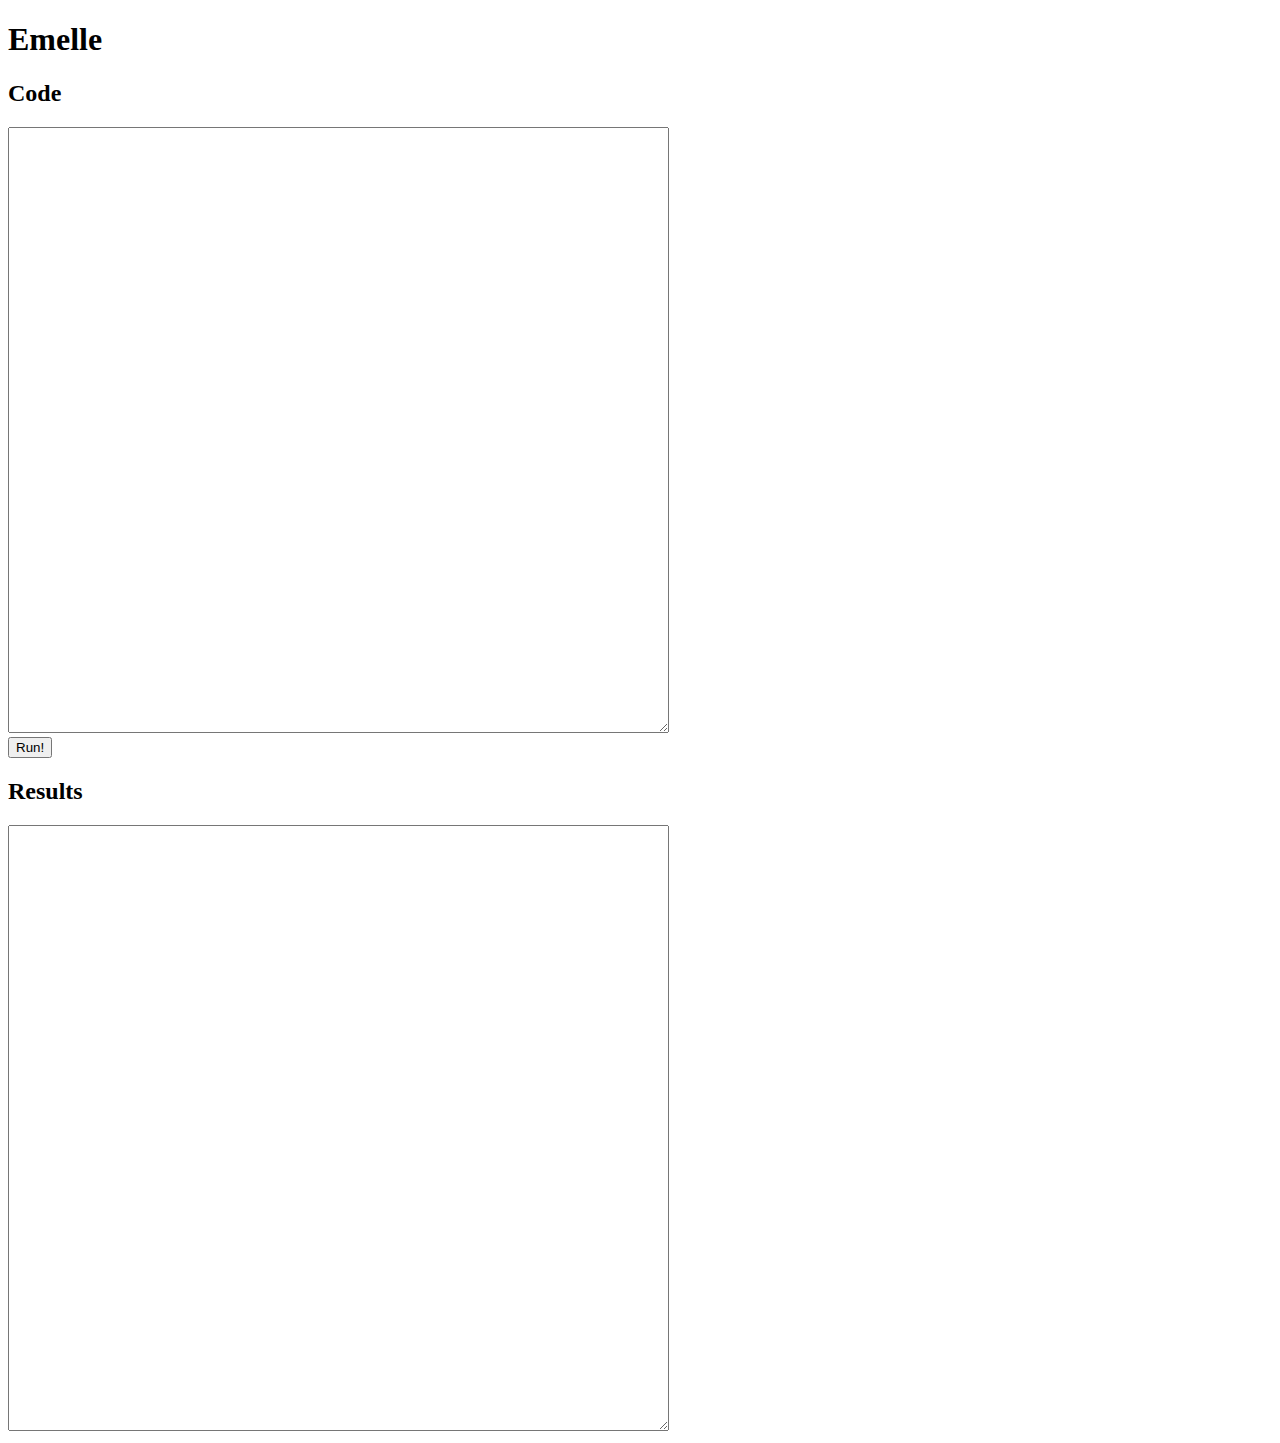
==== try/index.html @ 6790fc4b "Allow people to run programs with the online demo" ====
<!doctype html>
<html>
  <head>
    <title>Emelle</title>
    <meta charset='utf-8'>
    <link href='stylesheet.css' type='text/css' rel='stylesheet'>
  </head>
  <body>
    <script src='main.bc.runtime.js'></script>
    <script src='main.bc.js'></script>
    <h1>Emelle</h1>
    <div class='column'>
      <h2>Code</h2>
      <textarea id='editor' rows='40' cols='80'></textarea>
      <br/>
      <button id='run'>
        Run!
      </button>
    </div>
    <div class='column'>
      <h2>Results</h2>
      <textarea id='console' rows='40' cols='80'></textarea>
    </div>
  </body>
</html>
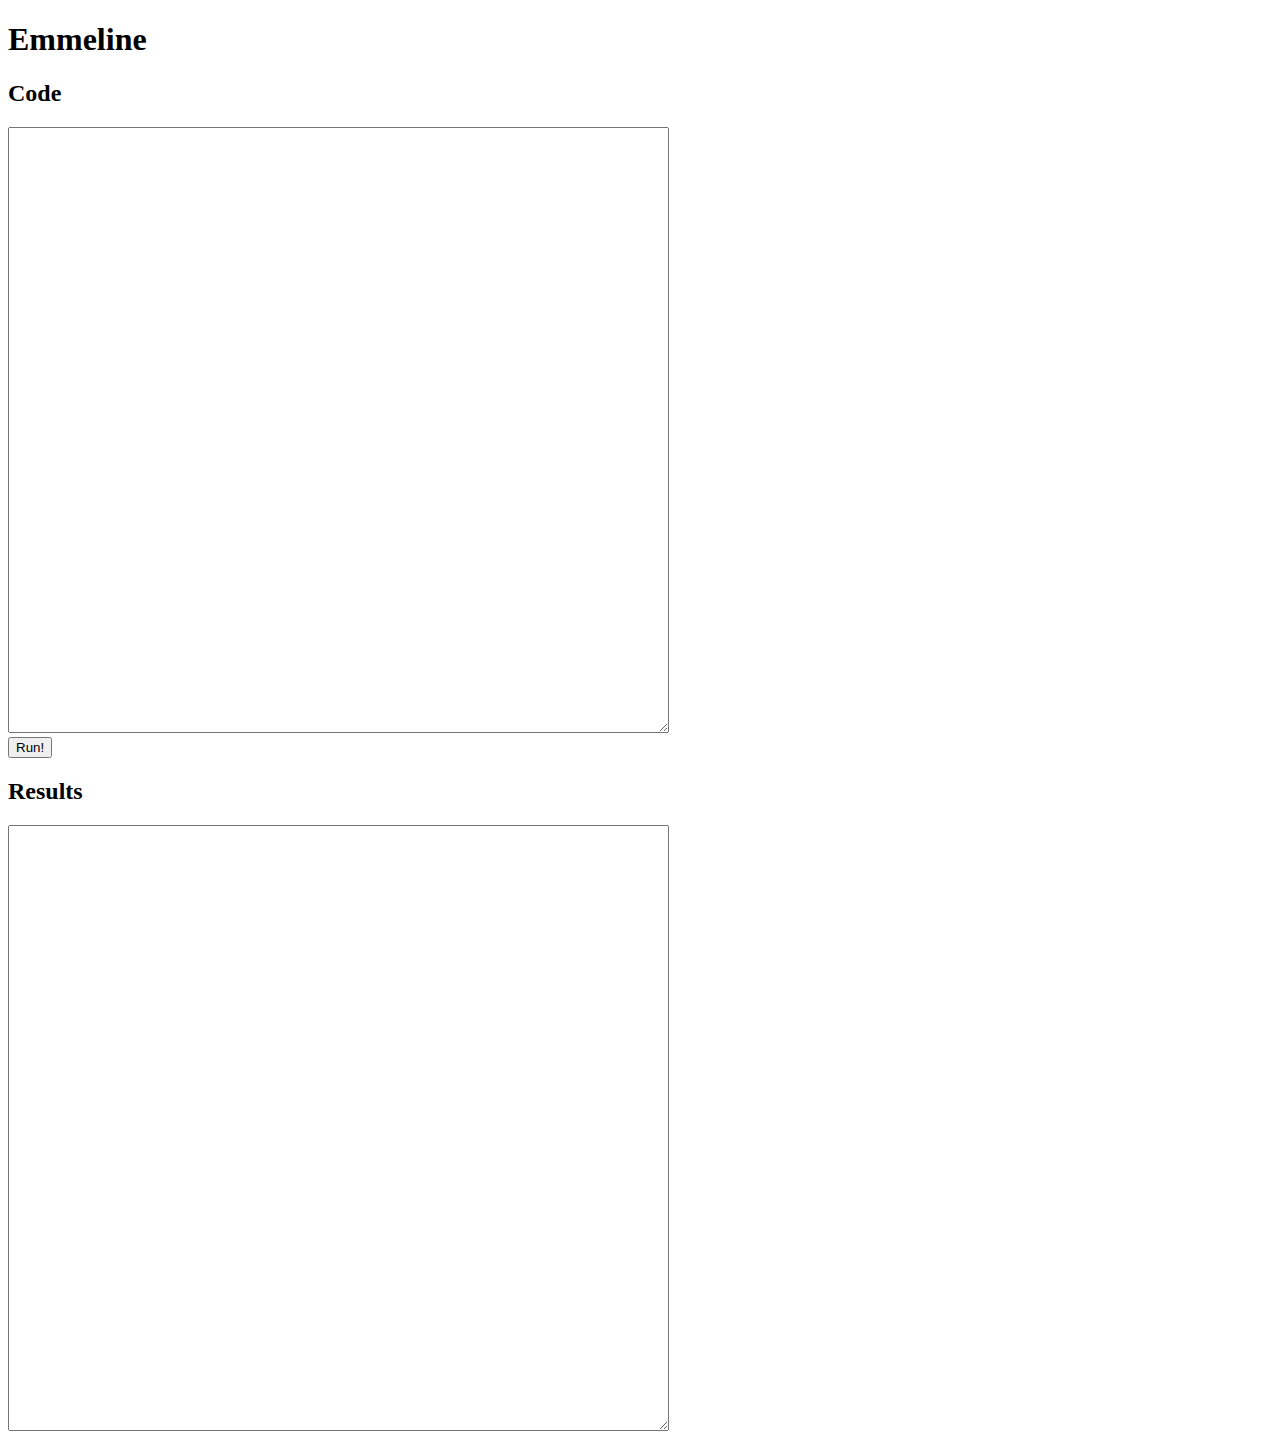
==== commit ca4ef8c6: "Rename language from Emelle to Emmeline" ====
--- a/try/index.html
+++ b/try/index.html
@@ -1,14 +1,14 @@
 <!doctype html>
 <html>
   <head>
-    <title>Emelle</title>
+    <title>Emmeline</title>
     <meta charset='utf-8'>
     <link href='stylesheet.css' type='text/css' rel='stylesheet'>
   </head>
   <body>
     <script src='main.bc.runtime.js'></script>
     <script src='main.bc.js'></script>
-    <h1>Emelle</h1>
+    <h1>Emmeline</h1>
     <div class='column'>
       <h2>Code</h2>
       <textarea id='editor' rows='40' cols='80'></textarea>
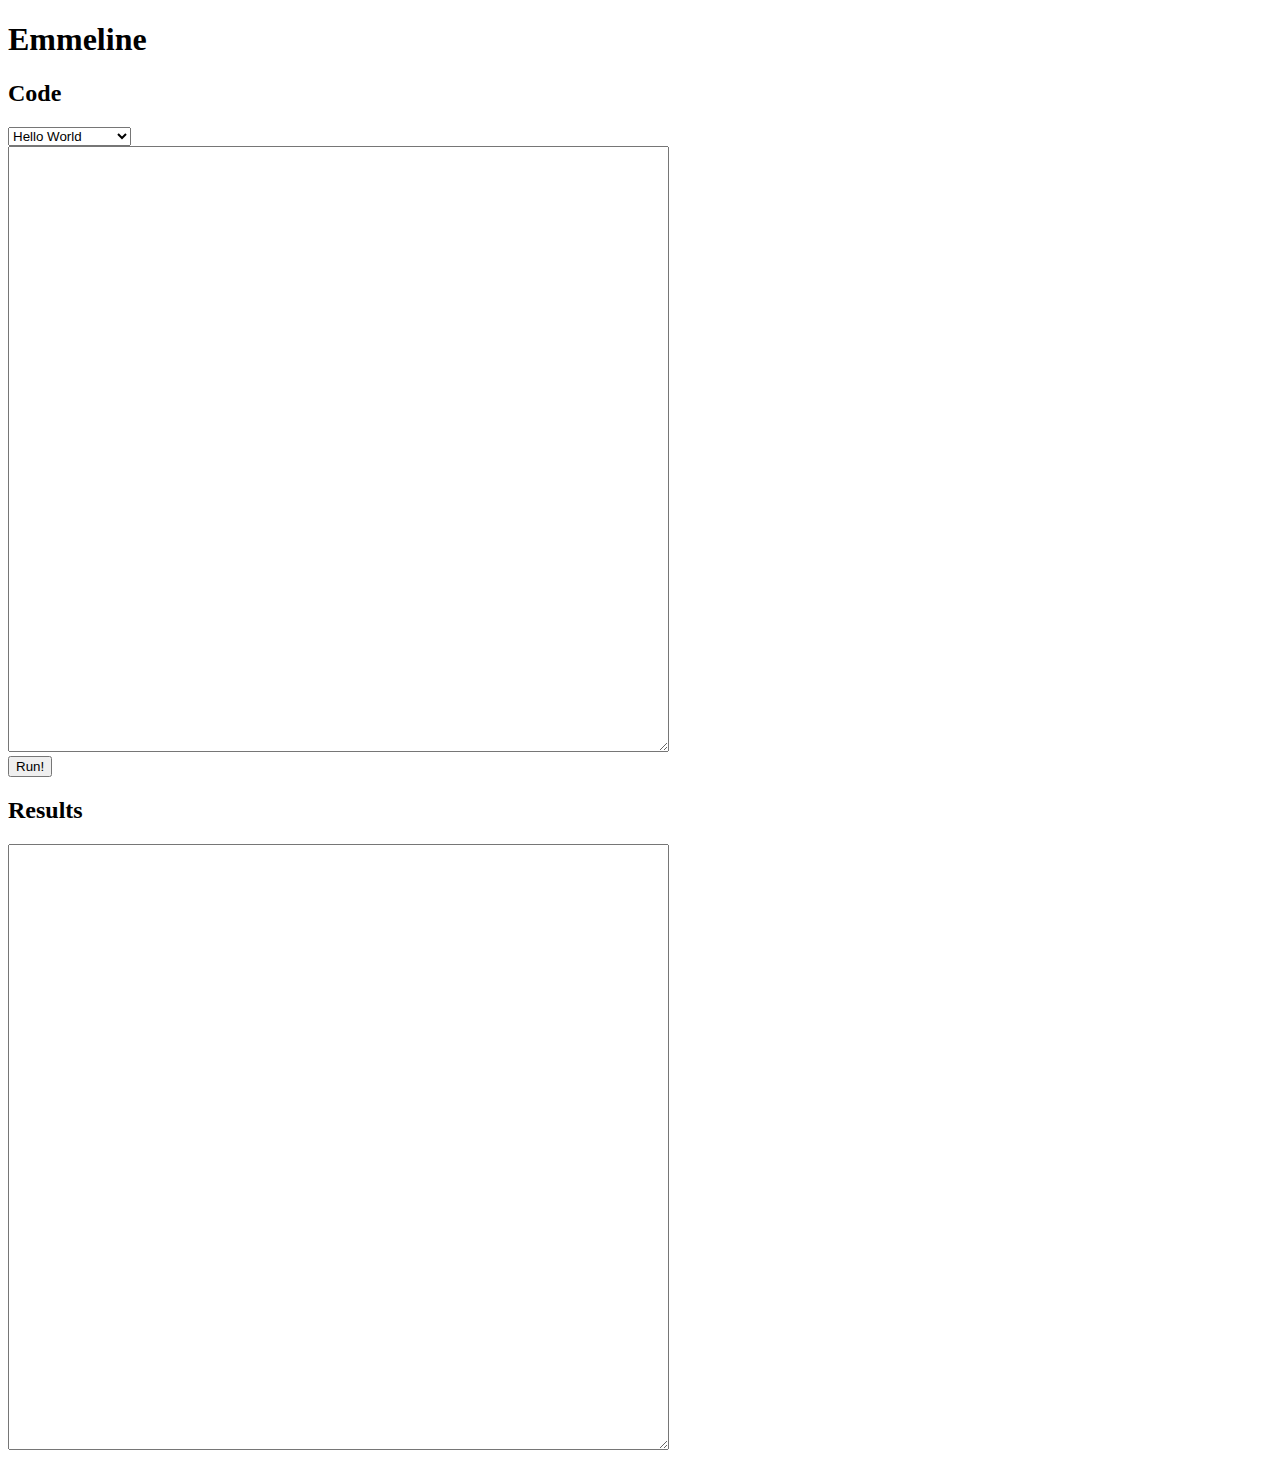
==== commit a4d7b0ca: "Add natural numbers example program" ====
--- a/try/index.html
+++ b/try/index.html
@@ -11,7 +11,14 @@
     <h1>Emmeline</h1>
     <div class='column'>
       <h2>Code</h2>
-      <textarea id='editor' rows='40' cols='80'></textarea>
+      <select name='examples' id="example-select">
+        <option value='hello-world' selected>Hello World</option>
+        <option value='lists'>Lists</option>
+        <option value='records'>Records</option>
+        <option value='naturals'>Natural Numbers</option>
+      </select>
+      <br/>
+      <textarea id='editor' rows='40' cols='80' spellcheck='false'></textarea>
       <br/>
       <button id='run'>
         Run!
